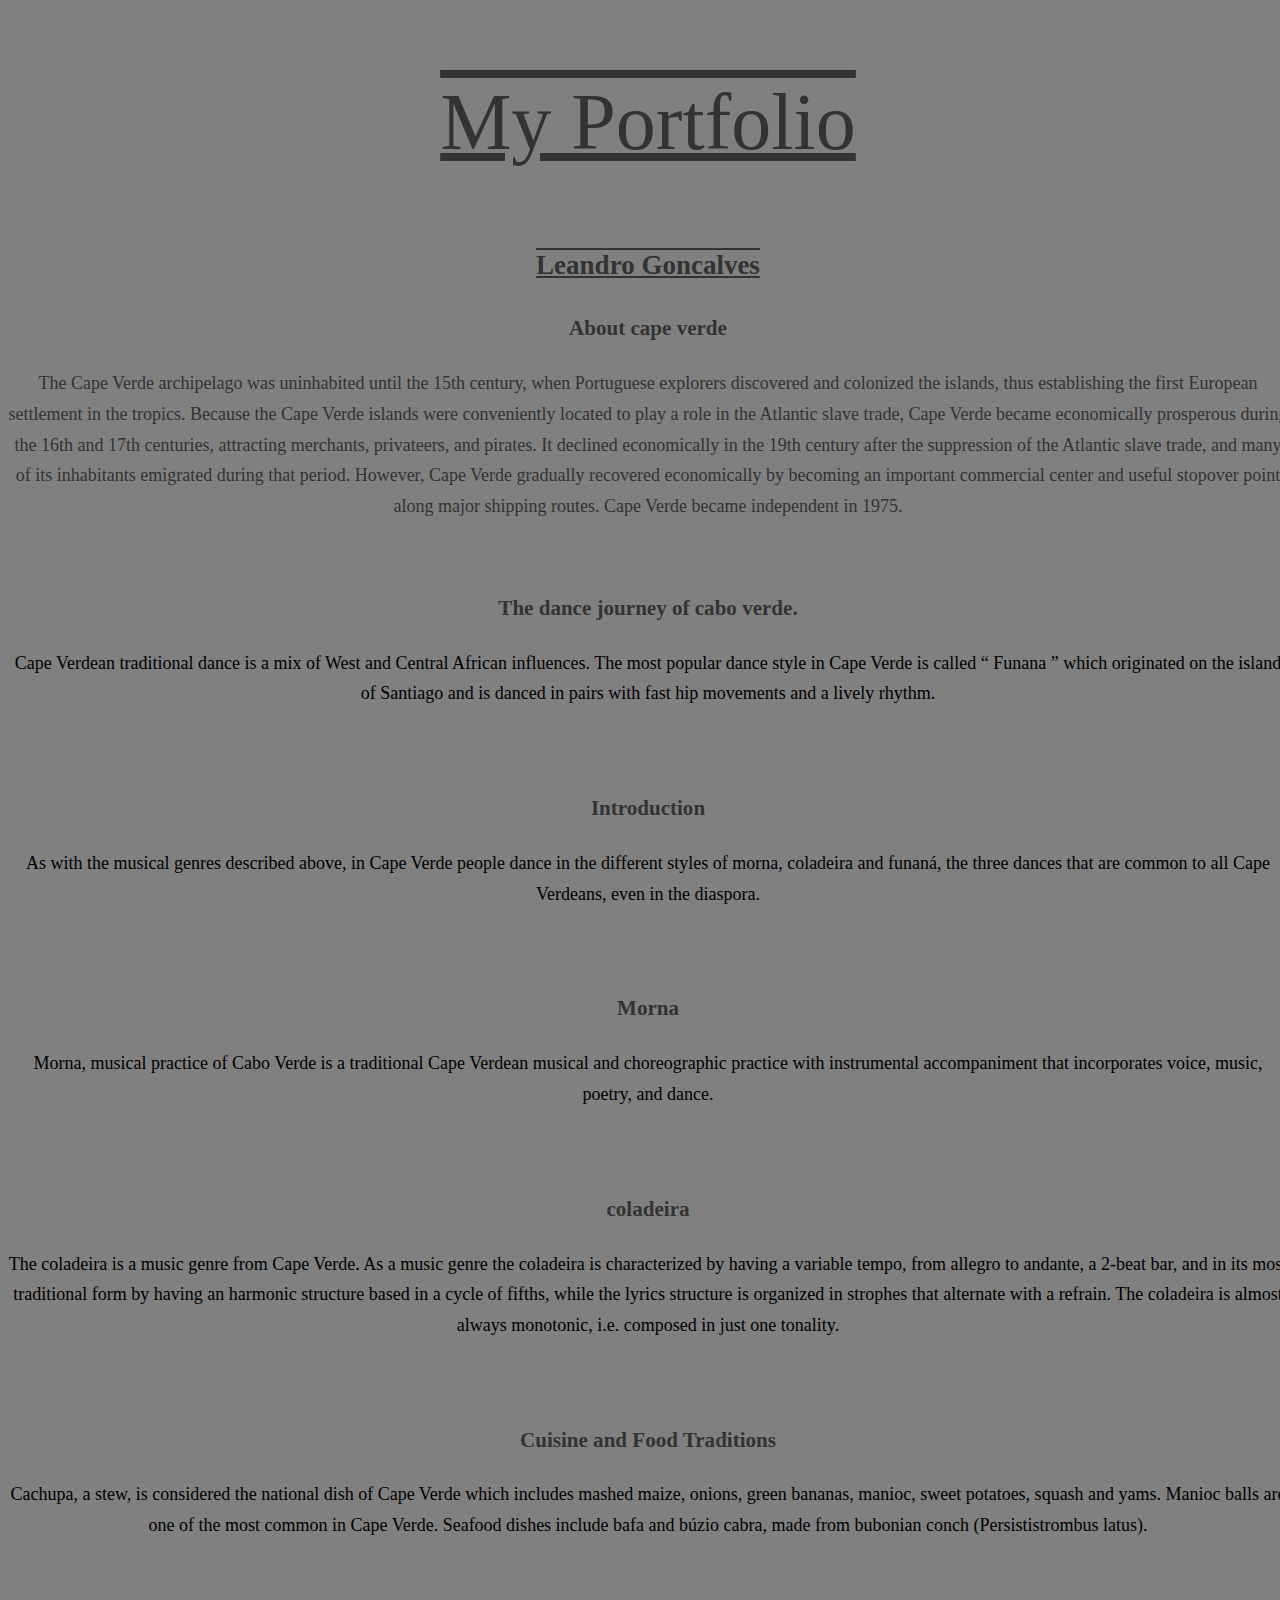
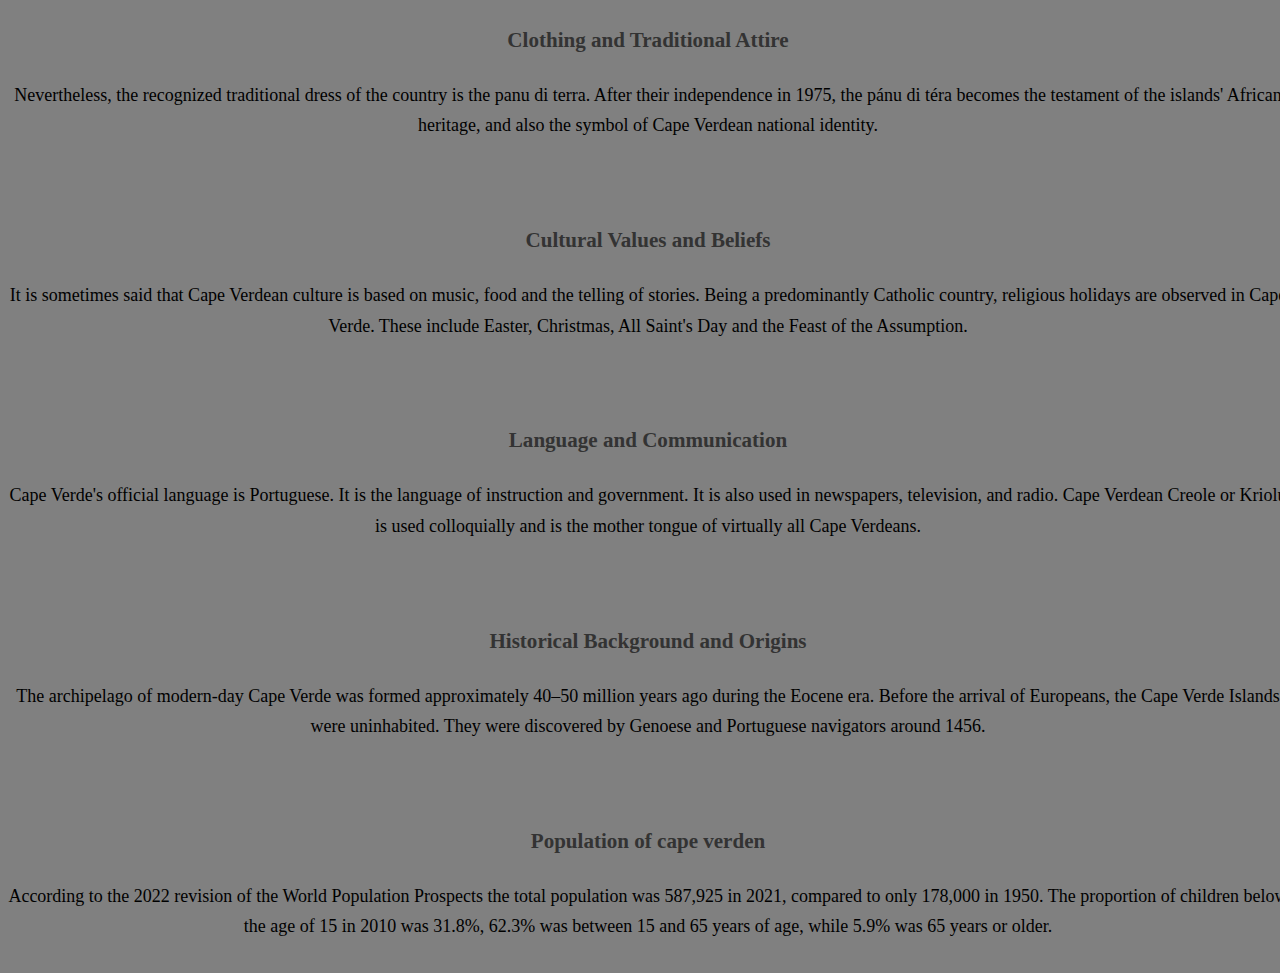
==== 2.index.html @ 90ddb02c "i just start putting all mny portfolio in phpstorm." ====
<!DOCTYPE html>
<html>

<head>
    <meta charset="utf-8">
    <meta name="viewport" content="width=device-width">
    <title>replit</title>
    <link href="style.css" rel="stylesheet" type="text/css" />
</head>

<body>
<h1>My Portfolio</h1>
<h2>Leandro Goncalves</h2>
<h3>About cape verde</h3>
<p>The Cape Verde archipelago was uninhabited until the 15th century, when Portuguese explorers discovered and colonized the islands, thus establishing the first European settlement in the tropics. Because the Cape Verde islands were conveniently located to play a role in the Atlantic slave trade, Cape Verde became economically prosperous during the 16th and 17th centuries, attracting merchants, privateers, and pirates. It declined economically in the 19th century after the suppression of the Atlantic slave trade, and many of its inhabitants emigrated during that period. However, Cape Verde gradually recovered economically by becoming an important commercial center and useful stopover point along major shipping routes. Cape Verde became independent in 1975.</p>
<br>
<h3> The dance journey of cabo verde.</h3>
<li>Cape Verdean traditional dance is a mix of West and Central African influences. The most popular dance style in Cape Verde is called “ Funana ” which originated on the island of Santiago and is danced in pairs with fast hip movements and a lively rhythm.</li>
</br>
<br>
<h3>Introduction</h3>
<li>As with the musical genres described above, in Cape Verde people dance in the different styles of morna, coladeira and funaná, the three dances that are common to all Cape Verdeans, even in the diaspora.</li>
</br>
<br>
<h3>Morna</h3>
<li>Morna, musical practice of Cabo Verde is a traditional Cape Verdean musical and choreographic practice with instrumental accompaniment that incorporates voice, music, poetry, and dance.</li>
</br>
<br>
<h3>coladeira</h3>
<li>The coladeira is a music genre from Cape Verde. As a music genre the coladeira is characterized by having a variable tempo, from allegro to andante, a 2-beat bar, and in its most traditional form by having an harmonic structure based in a cycle of fifths, while the lyrics structure is organized in strophes that alternate with a refrain. The coladeira is almost always monotonic, i.e. composed in just one tonality.</li>
</br>
<br>
<h3>Cuisine and Food Traditions</h3>
<li>Cachupa, a stew, is considered the national dish of Cape Verde which includes mashed maize, onions, green bananas, manioc, sweet potatoes, squash and yams. Manioc balls are one of the most common in Cape Verde. Seafood dishes include bafa and búzio cabra, made from bubonian conch (Persististrombus latus).</li>
</br>
<br>
<h3>Clothing and Traditional Attire</h3>
<li>Nevertheless, the recognized traditional dress of the country is the panu di terra. After their independence in 1975, the pánu di téra becomes the testament of the islands' African heritage, and also the symbol of Cape Verdean national identity.</li>
</br>
<br>
<h3>Cultural Values and Beliefs</h3>
<li>It is sometimes said that Cape Verdean culture is based on music, food and the telling of stories. Being a predominantly Catholic country, religious holidays are observed in Cape Verde. These include Easter, Christmas, All Saint's Day and the Feast of the Assumption.</li>
</br>
<br>
<h3>Language and Communication</h3>
<li>Cape Verde's official language is Portuguese. It is the language of instruction and government. It is also used in newspapers, television, and radio. Cape Verdean Creole or Kriolu is used colloquially and is the mother tongue of virtually all Cape Verdeans.</li>
</br>
<br>
<h3>Historical Background and Origins </h3>
<li>The archipelago of modern-day Cape Verde was formed approximately 40–50 million years ago during the Eocene era. Before the arrival of Europeans, the Cape Verde Islands were uninhabited. They were discovered by Genoese and Portuguese navigators around 1456.</li>
</br>
<br>
<h3>Population of cape verden</h3>
<li>According to the 2022 revision of the World Population Prospects the total population was 587,925 in 2021, compared to only 178,000 in 1950. The proportion of children below the age of 15 in 2010 was 31.8%, 62.3% was between 15 and 65 years of age, while 5.9% was 65 years or older.</li>
</br>
</body>

</html>
---- style.css ----
body {
    font-family: Georgia, 'Times New Roman', Times, serif;
    font-size: 1.125rem;
    font-weight: 400;
    font-style: normal;
    color: #333;
    line-height: 1.7;
    text-align: center;
}
li{
    color: black;
}
h1{
    text-decoration: underline overline;
    font-weight: 400;
    font-size: 5rem;
}
ul{
    color:black;
}
body{
    background:gray;
    height: 80px;
    width: 100%;
}
h2{
    text-decoration: underline overline;
}
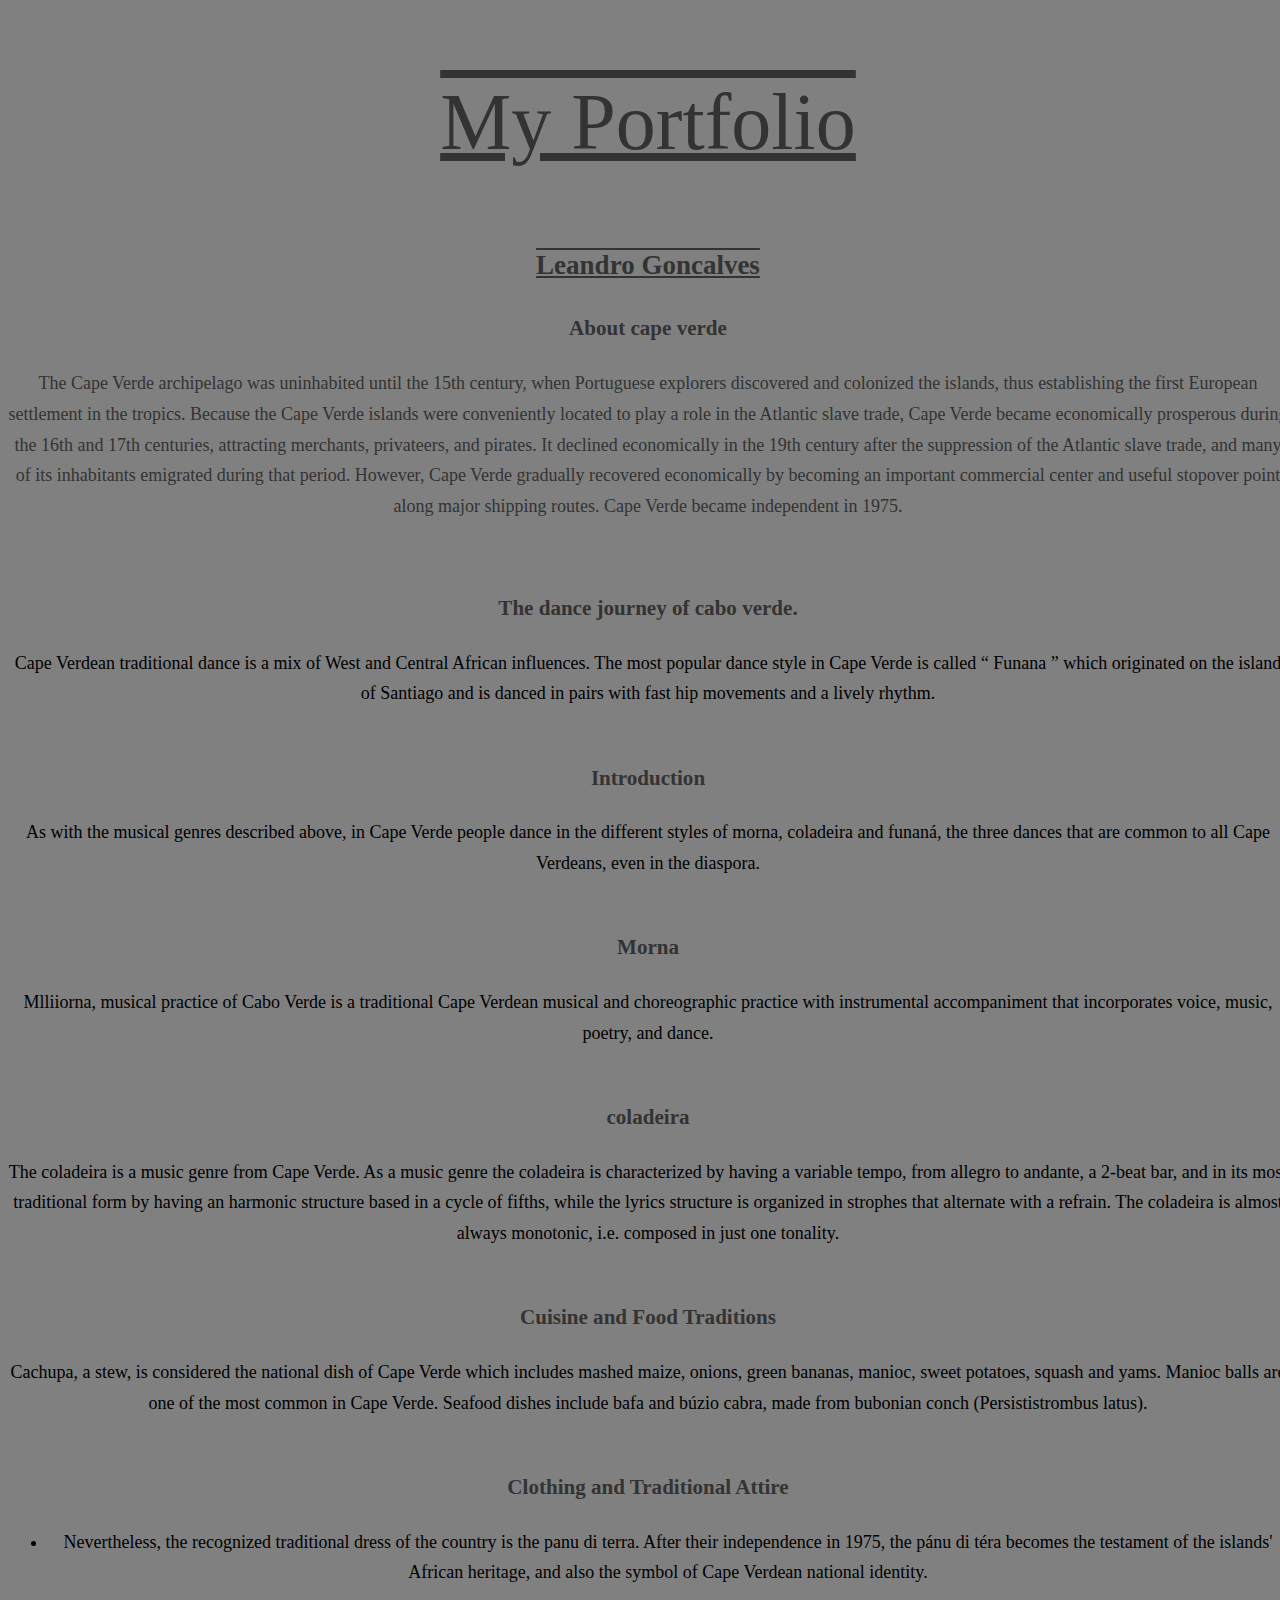
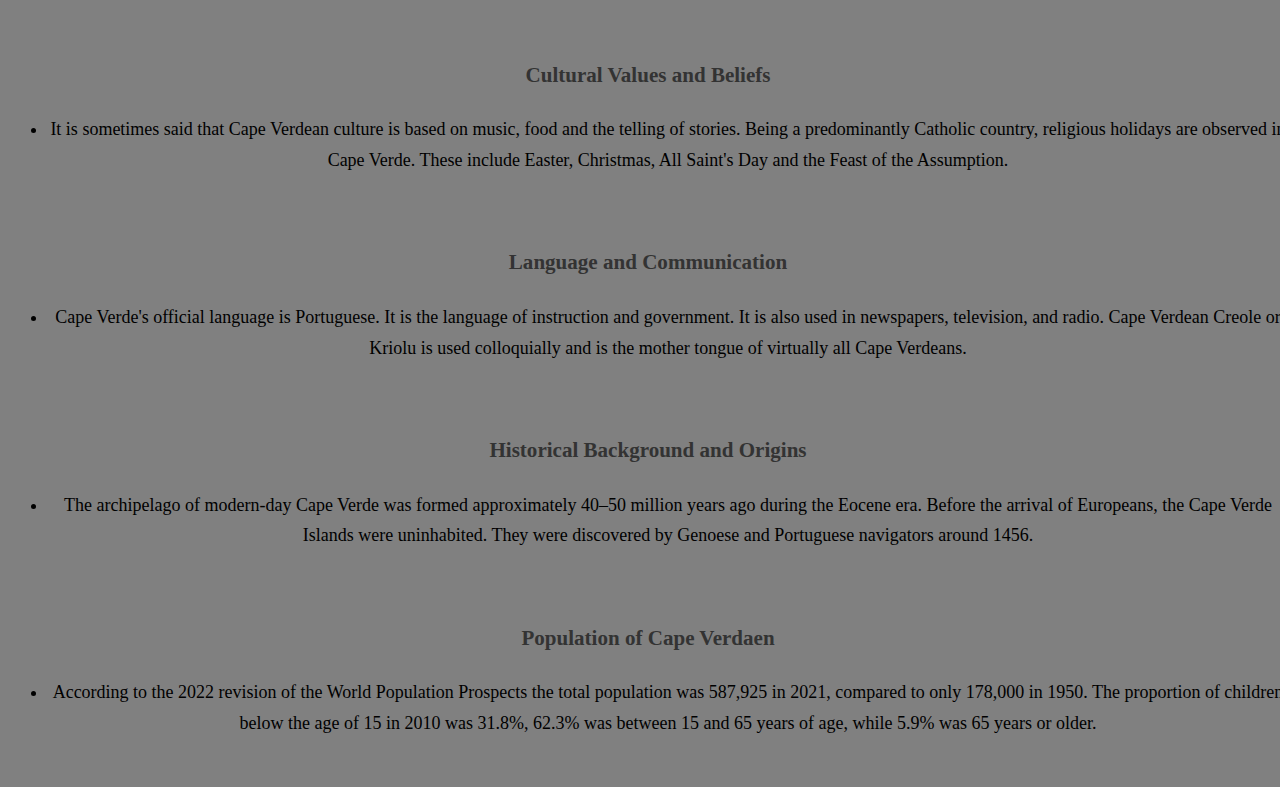
==== commit 5840da1c: "fix portfolio pages" ====
--- a/2.index.html
+++ b/2.index.html
@@ -1,58 +1,101 @@
 <!DOCTYPE html>
-<html>
+<html lang="en">
 
-<head>
-    <meta charset="utf-8">
-    <meta name="viewport" content="width=device-width">
-    <title>replit</title>
-    <link href="style.css" rel="stylesheet" type="text/css" />
-</head>
+    <head>
+        <meta charset="utf-8">
+        <meta name="viewport" content="width=device-width">
+        <title>replit</title>
+        <link href="style.css" rel="stylesheet" type="text/css"/>
+    </head>
 
-<body>
-<h1>My Portfolio</h1>
-<h2>Leandro Goncalves</h2>
-<h3>About cape verde</h3>
-<p>The Cape Verde archipelago was uninhabited until the 15th century, when Portuguese explorers discovered and colonized the islands, thus establishing the first European settlement in the tropics. Because the Cape Verde islands were conveniently located to play a role in the Atlantic slave trade, Cape Verde became economically prosperous during the 16th and 17th centuries, attracting merchants, privateers, and pirates. It declined economically in the 19th century after the suppression of the Atlantic slave trade, and many of its inhabitants emigrated during that period. However, Cape Verde gradually recovered economically by becoming an important commercial center and useful stopover point along major shipping routes. Cape Verde became independent in 1975.</p>
-<br>
-<h3> The dance journey of cabo verde.</h3>
-<li>Cape Verdean traditional dance is a mix of West and Central African influences. The most popular dance style in Cape Verde is called “ Funana ” which originated on the island of Santiago and is danced in pairs with fast hip movements and a lively rhythm.</li>
-</br>
-<br>
-<h3>Introduction</h3>
-<li>As with the musical genres described above, in Cape Verde people dance in the different styles of morna, coladeira and funaná, the three dances that are common to all Cape Verdeans, even in the diaspora.</li>
-</br>
-<br>
-<h3>Morna</h3>
-<li>Morna, musical practice of Cabo Verde is a traditional Cape Verdean musical and choreographic practice with instrumental accompaniment that incorporates voice, music, poetry, and dance.</li>
-</br>
-<br>
-<h3>coladeira</h3>
-<li>The coladeira is a music genre from Cape Verde. As a music genre the coladeira is characterized by having a variable tempo, from allegro to andante, a 2-beat bar, and in its most traditional form by having an harmonic structure based in a cycle of fifths, while the lyrics structure is organized in strophes that alternate with a refrain. The coladeira is almost always monotonic, i.e. composed in just one tonality.</li>
-</br>
-<br>
-<h3>Cuisine and Food Traditions</h3>
-<li>Cachupa, a stew, is considered the national dish of Cape Verde which includes mashed maize, onions, green bananas, manioc, sweet potatoes, squash and yams. Manioc balls are one of the most common in Cape Verde. Seafood dishes include bafa and búzio cabra, made from bubonian conch (Persististrombus latus).</li>
-</br>
-<br>
-<h3>Clothing and Traditional Attire</h3>
-<li>Nevertheless, the recognized traditional dress of the country is the panu di terra. After their independence in 1975, the pánu di téra becomes the testament of the islands' African heritage, and also the symbol of Cape Verdean national identity.</li>
-</br>
-<br>
-<h3>Cultural Values and Beliefs</h3>
-<li>It is sometimes said that Cape Verdean culture is based on music, food and the telling of stories. Being a predominantly Catholic country, religious holidays are observed in Cape Verde. These include Easter, Christmas, All Saint's Day and the Feast of the Assumption.</li>
-</br>
-<br>
-<h3>Language and Communication</h3>
-<li>Cape Verde's official language is Portuguese. It is the language of instruction and government. It is also used in newspapers, television, and radio. Cape Verdean Creole or Kriolu is used colloquially and is the mother tongue of virtually all Cape Verdeans.</li>
-</br>
-<br>
-<h3>Historical Background and Origins </h3>
-<li>The archipelago of modern-day Cape Verde was formed approximately 40–50 million years ago during the Eocene era. Before the arrival of Europeans, the Cape Verde Islands were uninhabited. They were discovered by Genoese and Portuguese navigators around 1456.</li>
-</br>
-<br>
-<h3>Population of cape verden</h3>
-<li>According to the 2022 revision of the World Population Prospects the total population was 587,925 in 2021, compared to only 178,000 in 1950. The proportion of children below the age of 15 in 2010 was 31.8%, 62.3% was between 15 and 65 years of age, while 5.9% was 65 years or older.</li>
-</br>
-</body>
+    <body>
+    <h1>My Portfolio</h1>
+    <h2>Leandro Goncalves</h2>
+    <h3>About cape verde</h3>
+    <p>The Cape Verde archipelago was uninhabited until the 15th century, when Portuguese explorers discovered and colonized
+        the islands, thus establishing the first European settlement in the tropics. Because the Cape Verde islands were
+        conveniently located to play a role in the Atlantic slave trade, Cape Verde became economically prosperous during
+        the 16th and 17th centuries, attracting merchants, privateers, and pirates. It declined economically in the 19th
+        century after the suppression of the Atlantic slave trade, and many of its inhabitants emigrated during that period.
+        However, Cape Verde gradually recovered economically by becoming an important commercial center and useful stopover
+        point along major shipping routes. Cape Verde became independent in 1975.</p>
+    <br>
+    <h3> The dance journey of cabo verde.</h3>
+    <li>Cape Verdean traditional dance is a mix of West and Central African influences. The most popular dance style in Cape
+        Verde is called “ Funana ” which originated on the island of Santiago and is danced in pairs with fast hip movements
+        and a lively rhythm.
+    </li>
+    <br>
+    <h3>Introduction</h3>
+    <li>As with the musical genres described above, in Cape Verde people dance in the different styles of morna, coladeira
+        and funaná, the three dances that are common to all Cape Verdeans, even in the diaspora.
+    </li>
+    <br>
+    <h3>Morna</h3>
+    <li>Mlliiorna, musical practice of Cabo Verde is a traditional Cape Verdean musical and choreographic practice with
+        instrumental accompaniment that incorporates voice, music, poetry, and dance.
+    </li>
+    <br>
+    <h3>coladeira</h3>
+    <li>The coladeira is a music genre from Cape Verde. As a music genre the coladeira is characterized by having a variable
+        tempo, from allegro to andante, a 2-beat bar, and in its most traditional form by having an harmonic structure based
+        in a cycle of fifths, while the lyrics structure is organized in strophes that alternate with a refrain. The
+        coladeira is almost always monotonic, i.e. composed in just one tonality.
+    </li>
+    <br>
+    <h3>Cuisine and Food Traditions</h3>
+    <li>Cachupa, a stew, is considered the national dish of Cape Verde which includes mashed maize, onions, green bananas,
+        manioc, sweet potatoes, squash and yams. Manioc balls are one of the most common in Cape Verde. Seafood dishes
+        include bafa and búzio cabra, made from bubonian conch (Persististrombus latus).
+    </li>
+    <br>
+    <h3>Clothing and Traditional Attire</h3>
+    <ul>
+        <li>Nevertheless, the recognized traditional dress of the country is the panu di terra. After their independence in
+            1975, the pánu di téra becomes the testament of the islands' African heritage, and also the symbol of Cape
+            Verdean national identity.
+        </li>
+    </ul>
+    <br>
+    <h3>Cultural Values and Beliefs</h3>
+    <ul>
+        <li>It is sometimes said that Cape Verdean culture is based on music, food and the telling of stories. Being a
+            predominantly Catholic country, religious holidays are observed in Cape Verde. These include Easter, Christmas,
+            All
+            Saint's Day and the Feast of the Assumption.
+        </li>
+    </ul>
+    <br>
+    <h3>Language and Communication</h3>
+    <ul>
+        <li>Cape Verde's official language is Portuguese. It is the language of instruction and government. It is also used
+            in
+            newspapers, television, and radio. Cape Verdean Creole or Kriolu is used colloquially and is the mother tongue
+            of
+            virtually all Cape Verdeans.
+        </li>
+    </ul>
+
+    <br>
+    <h3>Historical Background and Origins </h3>
+    <ul>
+        <li>The archipelago of modern-day Cape Verde was formed approximately 40–50 million years ago during the Eocene era.
+            Before the arrival of Europeans, the Cape Verde Islands were uninhabited. They were discovered by Genoese and
+            Portuguese navigators around 1456.
+        </li>
+    </ul>
+
+    <br>
+    <h3>Population of Cape Verdaen</h3>
+    <ul>
+        <li>According to the 2022 revision of the World Population Prospects the total population was 587,925 in 2021,
+            compared
+            to only 178,000 in 1950. The proportion of children below the age of 15 in 2010 was 31.8%, 62.3% was between 15
+            and
+            65 years of age, while 5.9% was 65 years or older.
+        </li>
+    </ul>
+    <br/>
+    </body>
 
 </html>